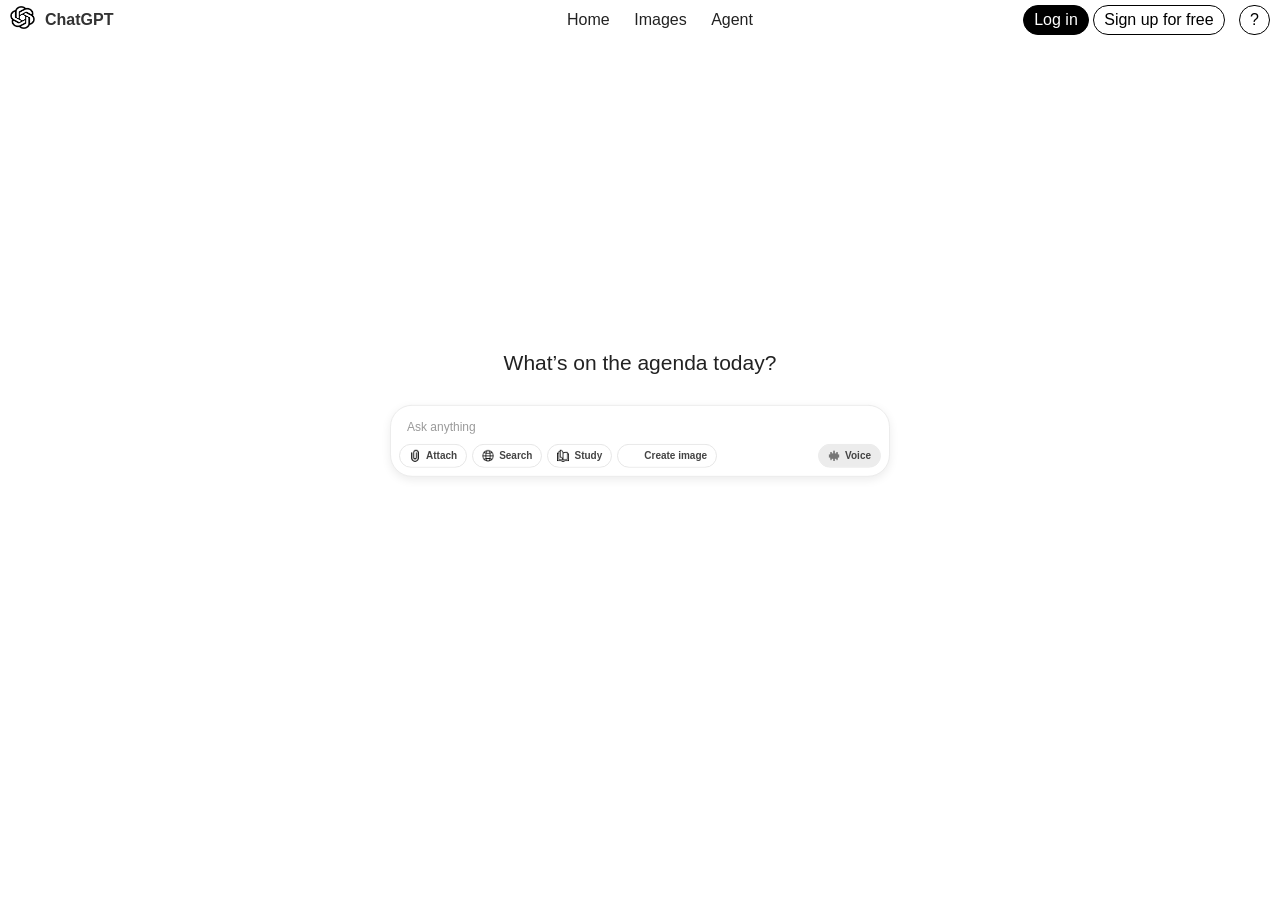
==== index.html @ e6795240 "first commit" ====
<!DOCTYPE html>
<html lang="en">
<head>
  <meta charset="UTF-8">
  <meta name="viewport" content="width=device-width, initial-scale=1.0">
  <title>Home</title>
  <link rel="stylesheet" href="css/index.css">
</head>
<body>

  <header id="top-bar">
    <a href="index.html" id="logo">
      <img src="img/chatgpt-icon.png" alt="ChatGPT icon">
      <span>ChatGPT </span>
    </a>

    <div id="user-actions">
      <button type="button" id="login-btn">Log in</button>
      <button type="button" id="signup-btn">Sign up for free</button>
      <button type="button" id="help-btn" aria-label="Help">?</button>
    </div>

    <nav id="main-nav">
      <ul>
        <li><a href="index.html">Home</a></li>
        <li><a href="images.html">Images</a></li>
        <li><a href="agent.html">Agent</a></li>
      </ul>
    </nav>
  </header>

  <main>
    <h1>What’s on the agenda today?</h1>

    <form class="ask-form" action="#" method="post">
      <input type="text" name="question" class="ask-input" placeholder="Ask anything">

      <div class="ask-actions">
        <button type="button" class="pill">
          <img src="img/attach.png" alt="">Attach
        </button>
        <button type="button" class="pill">
          <img src="img/search.png" alt="">Search
        </button>
        <button type="button" class="pill">
          <img src="img/study.png" alt="">Study
        </button>
        <button type="button" class="pill">
          <img src="img/create-image.png" alt="">Create image
        </button>

        <button type="button" class="pill pill-voice">
          <img src="img/voice.png" alt="">Voice
        </button>
      </div>
    </form>
  </main>

</body>
</html>
---- css/index.css ----
header {
  position: relative;
}

#logo {
  display: inline-block;
  position: absolute;
  left: 0;
  padding:  5px 10px;
  text-decoration: none;
  position: relative;
}

#logo img {
  width: 25px;
  height: 25px;
  margin-right: 10px;
}

#logo span {
  font-size: 1em;
  font-weight: bold;
  color: #333;
  position: absolute;
  top: 50%;
  transform: translateY(-50%);
  font-family: Arial, sans-serif;
}

#user-actions {
  position: absolute;
  right: 0;
  top: 0;
  padding: 5px 10px;
}

#user-actions button {
  font-size: 1em;
  cursor: pointer;
}

#login-btn {
  color: #fff;
  padding: 5px 10px;
  background-color: #000000;
  border: 1px solid #000000;
  border-radius: 15px;
}

#signup-btn {
  color: #000000;
  padding: 5px 10px;
  background-color: #fff;
  border: 1px solid #000000;
  border-radius: 15px;
}

#help-btn {
  color: #000000;
  padding: 5px 10px;
  margin-left: 10px;
  background-color: #fff;
  border: 1px solid #000000;
  border-radius: 15px;
}

#main-nav {
  position: absolute;
  top: 50%;
  left: 50%;
  transform: translate(-50%, -50%);
}

#main-nav ul li{
  display: inline-block;
  margin: 0 10px;
  text-decoration: none;
  color: #000000;
  font-size: 1em;
  font-family: Arial, sans-serif;
}

#main-nav ul li a {
  text-decoration: none;
  color: #222222;
  font-size: 1em;
  font-family: Arial, sans-serif;
}

body {
  margin: 0;
  background: #fff;
  font-family: 'Ubuntu', Arial, sans-serif;
}

/* ---------- אזור מרכזי ---------- */
main {
  position: absolute;
  top: 46%;
  left: 50%;
  transform: translate(-50%, -50%);   /* ממורכז באמצע הדף */
  width: 500px;
  max-width: 90%;
}

main h1 {
  margin: 0 0 30px;
  text-align: center;
  font-size: 21px;
  font-weight: 400;
  color: #222;
}

/* ---------- הטופס ---------- */
.ask-form {
  padding: 8px 8px 8px;
  box-sizing: border-box;
  background: #fff;
  border: 1px solid #ececec;
  border-radius: 22px;
  box-shadow: 0 3px 10px rgba(0, 0, 0, 0.08);
}

.ask-input {
  display: block;
  width: 100%;
  box-sizing: border-box;
  padding: 6px 8px 10px;
  border: none;
  outline: none;
  background: transparent;
  font-family: inherit;
  font-size: 12px;
  color: #222;
}

.ask-input::placeholder {
  color: #9a9a9a;
}

/* ---------- הכפתורים בתוך הטופס ---------- */
.ask-actions {
  overflow: hidden;            /* מכיל את הכפתורים הצפים */
}

.pill {
  float: left;
  margin-right: 5px;
  padding: 5px 9px;
  background: #fff;
  border: 1px solid #e6e6e6;
  border-radius: 15px;
  font-family: inherit;
  font-size: 10px;
  font-weight: 700;
  color: #444;
  cursor: pointer;
}

.pill img {
  width: 12px;
  height: 12px;
  margin-right: 5px;
  vertical-align: middle;
}

.pill-voice {
  float: right;
  margin-right: 0;
  background: #ececec;
  border-color: #ececec;
}
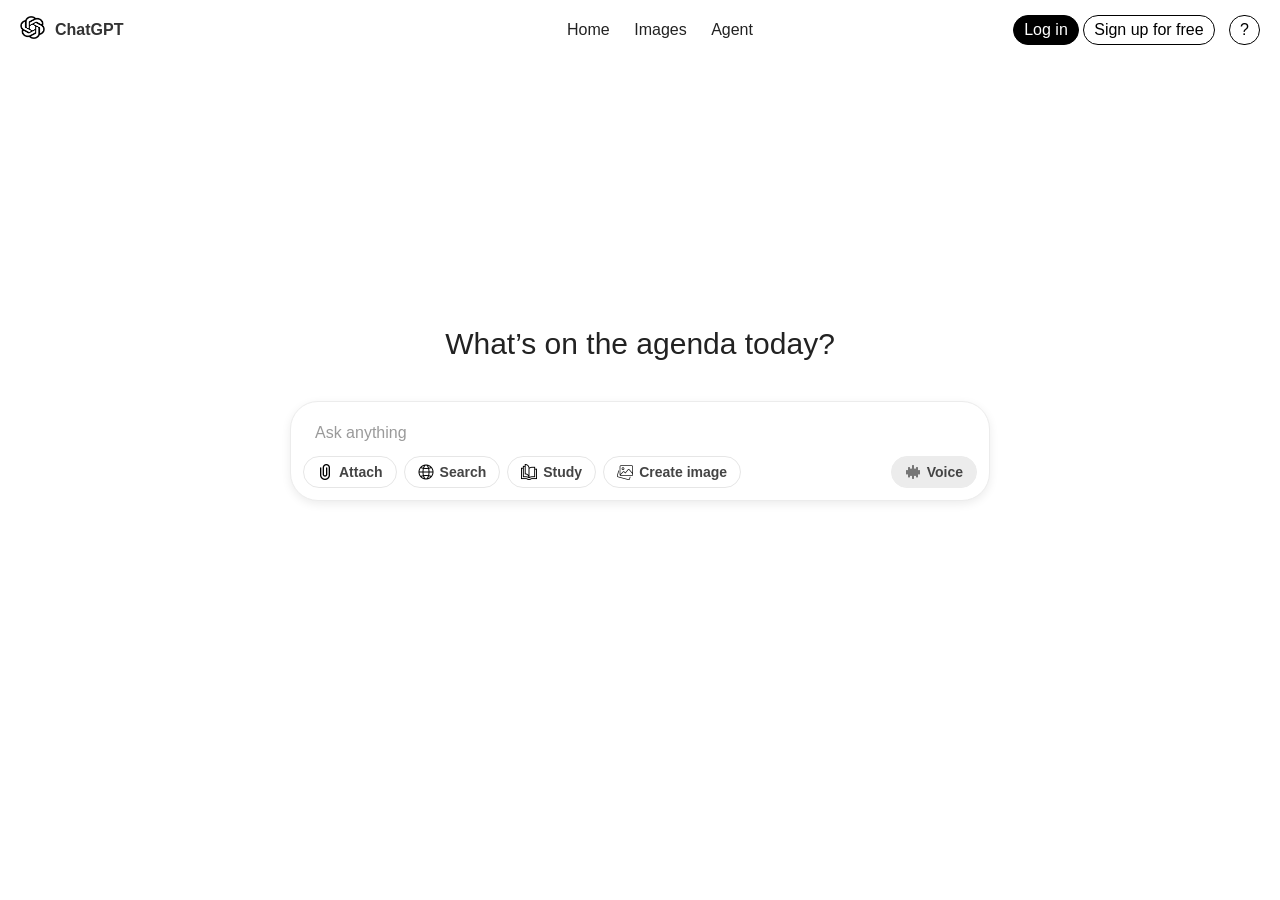
==== commit af46c415: "finish the style" ====
--- a/index.html
+++ b/index.html
@@ -46,7 +46,7 @@
           <img src="img/study.png" alt="">Study
         </button>
         <button type="button" class="pill">
-          <img src="img/create-image.png" alt="">Create image
+          <img src="img/image.png" alt="">Create image
         </button>
 
         <button type="button" class="pill pill-voice">
--- a/css/index.css
+++ b/css/index.css
@@ -1,5 +1,6 @@
 header {
   position: relative;
+  margin: 10px;
 }
 
 #logo {
@@ -24,7 +25,7 @@
   position: absolute;
   top: 50%;
   transform: translateY(-50%);
-  font-family: Arial, sans-serif;
+  font-family: 'Ubuntu', Arial, sans-serif;
 }
 
 #user-actions {
@@ -77,14 +78,14 @@
   text-decoration: none;
   color: #000000;
   font-size: 1em;
-  font-family: Arial, sans-serif;
+  font-family: inherit;
 }
 
 #main-nav ul li a {
   text-decoration: none;
   color: #222222;
   font-size: 1em;
-  font-family: Arial, sans-serif;
+  font-family: inherit;
 }
 
 body {
@@ -93,44 +94,40 @@
   font-family: 'Ubuntu', Arial, sans-serif;
 }
 
-/* ---------- אזור מרכזי ---------- */
 main {
   position: absolute;
   top: 46%;
   left: 50%;
-  transform: translate(-50%, -50%);   /* ממורכז באמצע הדף */
-  width: 500px;
+  transform: translate(-50%, -50%);
+  width: 700px;
   max-width: 90%;
 }
 
 main h1 {
-  margin: 0 0 30px;
+  margin: 0 0 40px;
   text-align: center;
-  font-size: 21px;
+  font-size: 30px;
   font-weight: 400;
   color: #222;
 }
 
-/* ---------- הטופס ---------- */
 .ask-form {
-  padding: 8px 8px 8px;
-  box-sizing: border-box;
+  padding: 12px 12px 12px;
   background: #fff;
   border: 1px solid #ececec;
-  border-radius: 22px;
+  border-radius: 28px;
   box-shadow: 0 3px 10px rgba(0, 0, 0, 0.08);
 }
 
 .ask-input {
   display: block;
   width: 100%;
-  box-sizing: border-box;
-  padding: 6px 8px 10px;
+  padding: 10px 12px 14px;
   border: none;
   outline: none;
   background: transparent;
   font-family: inherit;
-  font-size: 12px;
+  font-size: 16px;
   color: #222;
 }
 
@@ -138,30 +135,32 @@
   color: #9a9a9a;
 }
 
-/* ---------- הכפתורים בתוך הטופס ---------- */
 .ask-actions {
-  overflow: hidden;            /* מכיל את הכפתורים הצפים */
+  overflow: hidden;
 }
 
 .pill {
   float: left;
-  margin-right: 5px;
-  padding: 5px 9px;
+  margin-right: 7px;
+  padding: 7px 13px 7px 35px;
   background: #fff;
   border: 1px solid #e6e6e6;
-  border-radius: 15px;
+  border-radius: 20px;
   font-family: inherit;
-  font-size: 10px;
+  font-size: 14px;
   font-weight: 700;
   color: #444;
   cursor: pointer;
+  position: relative;
 }
 
 .pill img {
-  width: 12px;
-  height: 12px;
-  margin-right: 5px;
-  vertical-align: middle;
+  width: 16px;
+  height: 16px;
+  position: absolute;
+  top: 50%;
+  left: 13px;
+  transform: translateY(-50%);
 }
 
 .pill-voice {
